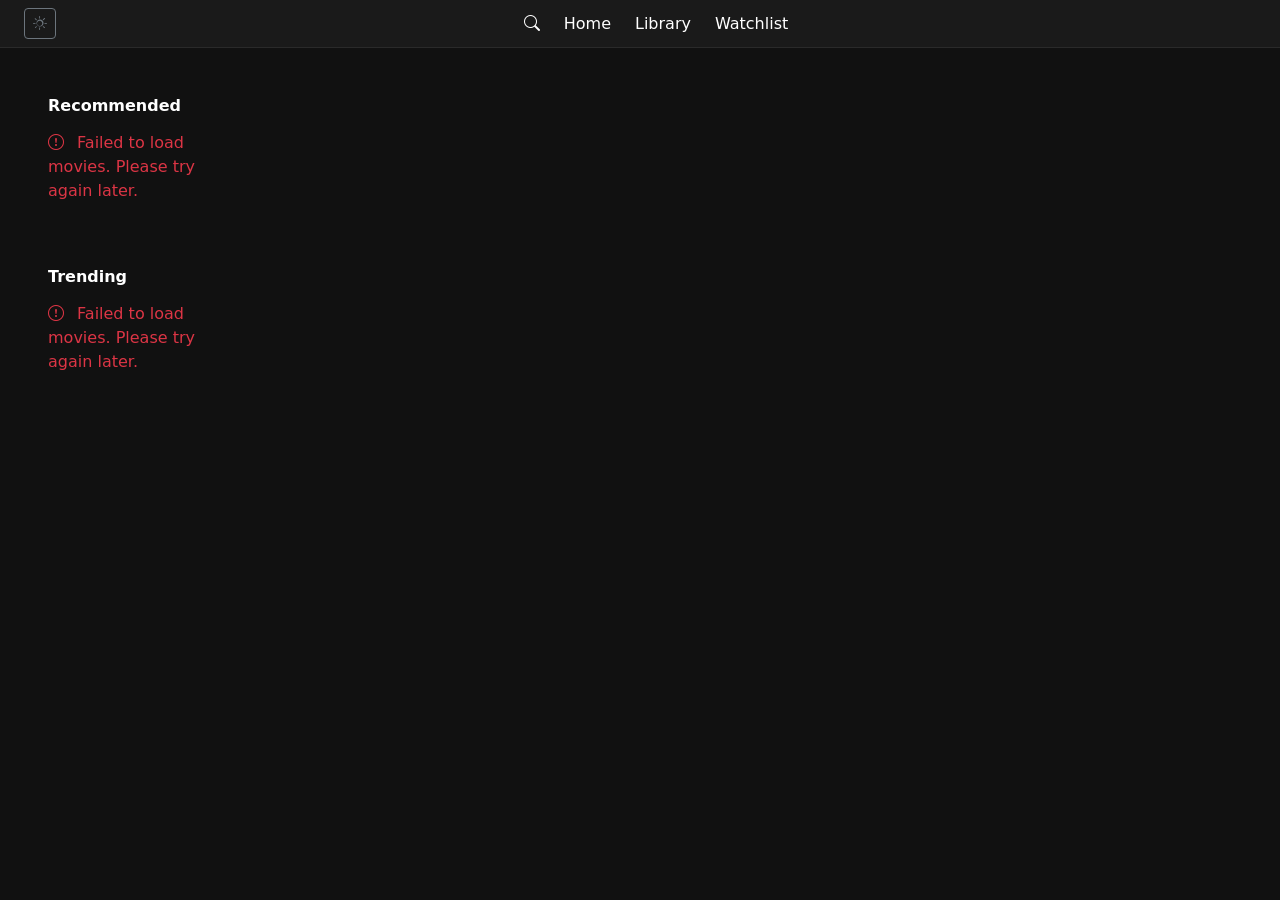
==== index.html @ 019b667f "tried to add theme toggle" ====
<!DOCTYPE html>
<html lang="en" data-bs-theme="dark">
<head>
  <meta charset="UTF-8">
  <meta name="viewport" content="width=device-width, initial-scale=1.0">
  <title>Home</title>
  <link href="https://cdn.jsdelivr.net/npm/bootstrap@5.3.3/dist/css/bootstrap.min.css" rel="stylesheet">
  <link href="https://cdn.jsdelivr.net/npm/bootstrap-icons@1.11.3/font/bootstrap-icons.min.css" rel="stylesheet">
  <link rel="stylesheet" href="styles.css">
</head>
<body>

  <nav class="navbar navbar-expand px-4 py-2 sticky-top" aria-label="Main navigation">
    <button id="themeToggle" class="btn btn-sm btn-outline-secondary" aria-label="Toggle theme">
    <i class="bi bi-sun"></i>
    </button>
    <div class="container-fluid justify-content-center gap-4">
      <a class="nav-link" href="search" aria-label="Search">
        <i class="bi bi-search" aria-hidden="true"></i>
      </a>
      <a class="nav-link" aria-current="page">Home</a>
      <a class="nav-link" href="library">Library</a>
      <a class="nav-link" href="watchlist">Watchlist</a>
    </div>
  </nav>

  <main class="px-3 py-3 px-sm-4 py-sm-4 px-md-5 py-md-5">
    <h1 class="visually-hidden">CineLog</h1>

    <section class="mb-5" aria-labelledby="recommended-heading">
      <h2 id="recommended-heading" class="fs-6 fw-semibold mb-3">Recommended</h2>
      <div id="popular" class="row row-cols-3 row-cols-lg-6 g-4"></div>
    </section>

    <section aria-labelledby="trending-heading">
      <h2 id="trending-heading" class="fs-6 fw-semibold mb-3">Trending</h2>
      <div id="trending" class="row row-cols-3 row-cols-lg-6 g-4"></div>
    </section>

  </main>

  <script src="https://cdn.jsdelivr.net/npm/bootstrap@5.3.3/dist/js/bootstrap.bundle.min.js"></script>
  <script src="JS/api.js"></script>
  <script src="JS/home.js"></script>
  <script src="JS/search.js"></script>
  <script src="JS/storage.js"></script>
  <script src="JS/library.js"></script>
  <script src="JS/watchlist.js"></script>
  <script src="JS/theme.js"></script>
</body>
</html>
---- styles.css ----
body {
  background-color: #111;
  color: #fff;
}

nav {
  background-color: #1a1a1a;
  border-bottom: 1px solid #2a2a2a;
}

.movie-card {
  background-color: #222;
  border: 1px solid #333;
  border-radius: 10px;
  aspect-ratio: 2 / 3;
  cursor: pointer;
  transition: border-color 0.2s, transform 0.2s;
}

.movie-card:hover {
  border-color: #555;
  transform: scale(1.03);
  box-shadow: 0 8px 24px rgba(0, 0, 0, 0.5);
}

.movie-card-overlay {
  padding: 24px 0 12px;
  opacity: 0;
  transition: opacity 0.2s;
}

.movie-card:hover .movie-card-overlay {
  background-color: rgba(0, 0, 0, 0.7);
  opacity: 1;
}

.search-result-action:hover {
  color: #bbb;
}

.search-result-thumb {
  width: 144px;
  height: 216px;
  object-fit: cover;
}

@media (max-width: 575px) {
  .search-result-thumb {
    width: 80px;
    height: 120px;
  }
}
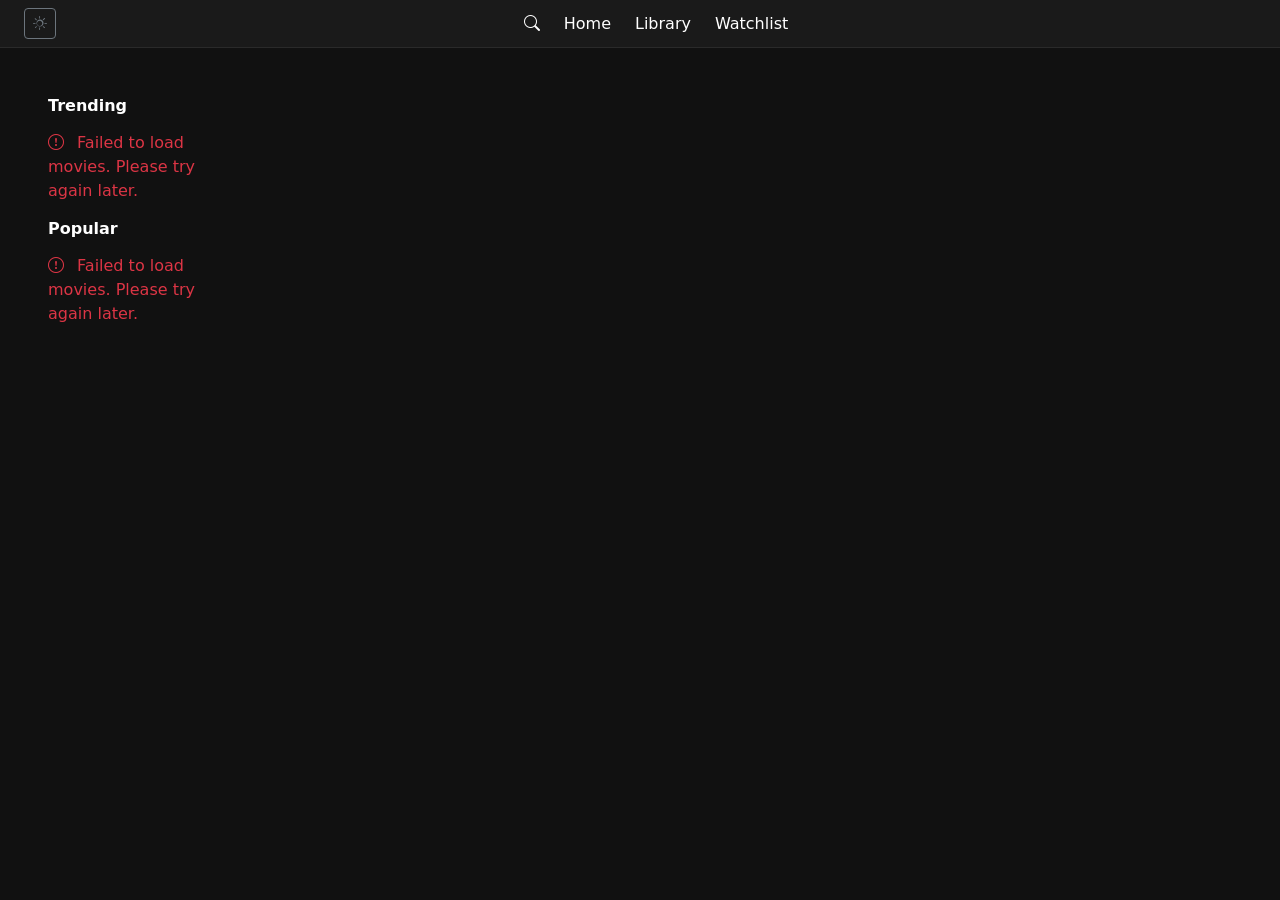
==== commit 24f93254: "implemented title page with ratings/reviews" ====
--- a/index.html
+++ b/index.html
@@ -27,14 +27,14 @@
   <main class="px-3 py-3 px-sm-4 py-sm-4 px-md-5 py-md-5">
     <h1 class="visually-hidden">CineLog</h1>
 
-    <section class="mb-5" aria-labelledby="recommended-heading">
-      <h2 id="recommended-heading" class="fs-6 fw-semibold mb-3">Recommended</h2>
-      <div id="popular" class="row row-cols-3 row-cols-lg-6 g-4"></div>
-    </section>
-
     <section aria-labelledby="trending-heading">
       <h2 id="trending-heading" class="fs-6 fw-semibold mb-3">Trending</h2>
       <div id="trending" class="row row-cols-3 row-cols-lg-6 g-4"></div>
+    </section>
+
+    <section class="mb-5" aria-labelledby="popular-heading">
+      <h2 id="popular-heading" class="fs-6 fw-semibold mb-3">Popular</h2>
+      <div id="popular" class="row row-cols-3 row-cols-lg-6 g-4"></div>
     </section>
 
   </main>
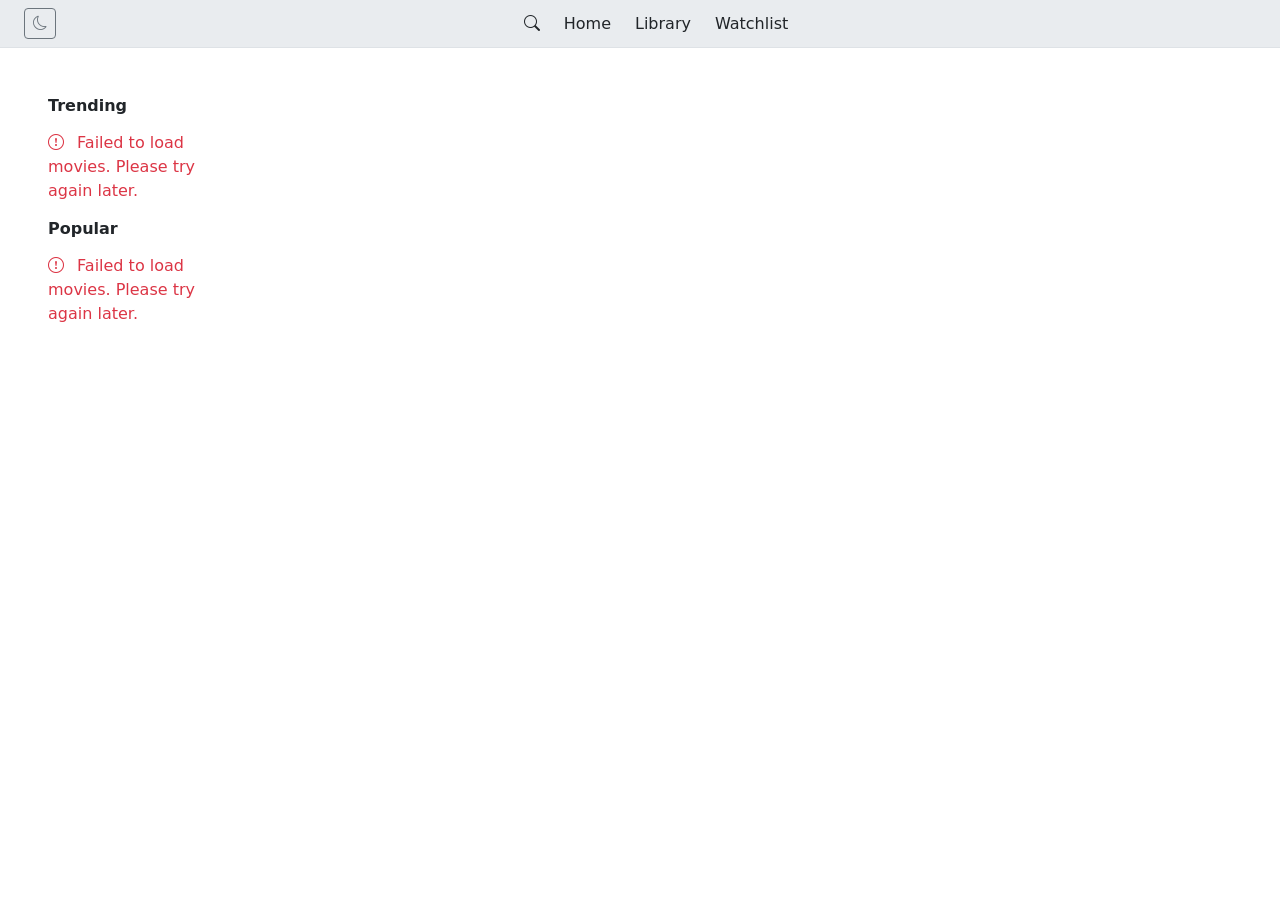
==== commit 685152dc: "fixed bugs and accessibility features" ====
--- a/index.html
+++ b/index.html
@@ -12,7 +12,7 @@
 
   <nav class="navbar navbar-expand px-4 py-2 sticky-top" aria-label="Main navigation">
     <button id="themeToggle" class="btn btn-sm btn-outline-secondary" aria-label="Toggle theme">
-    <i class="bi bi-sun"></i>
+    <i class="bi bi-sun" aria-hidden="true"></i>
     </button>
     <div class="container-fluid justify-content-center gap-4">
       <a class="nav-link" href="search" aria-label="Search">
--- a/styles.css
+++ b/styles.css
@@ -1,11 +1,11 @@
 body {
-  background-color: #111;
-  color: #fff;
+  background-color: var(--bs-body-bg);
+  color: var(--bs-body-color);
 }
 
 nav {
-  background-color: #1a1a1a;
-  border-bottom: 1px solid #2a2a2a;
+  background-color: var(--bs-secondary-bg);
+  border-bottom: 1px solid var(--bs-border-color);
 }
 
 .movie-card {
@@ -44,6 +44,13 @@
   object-fit: cover;
 }
 
+[data-bs-theme="dark"] {
+  --bs-body-bg: #111;
+  --bs-secondary-bg: #222;
+  --bs-border-color: #333;
+}
+
+
 @media (max-width: 575px) {
   .search-result-thumb {
     width: 80px;
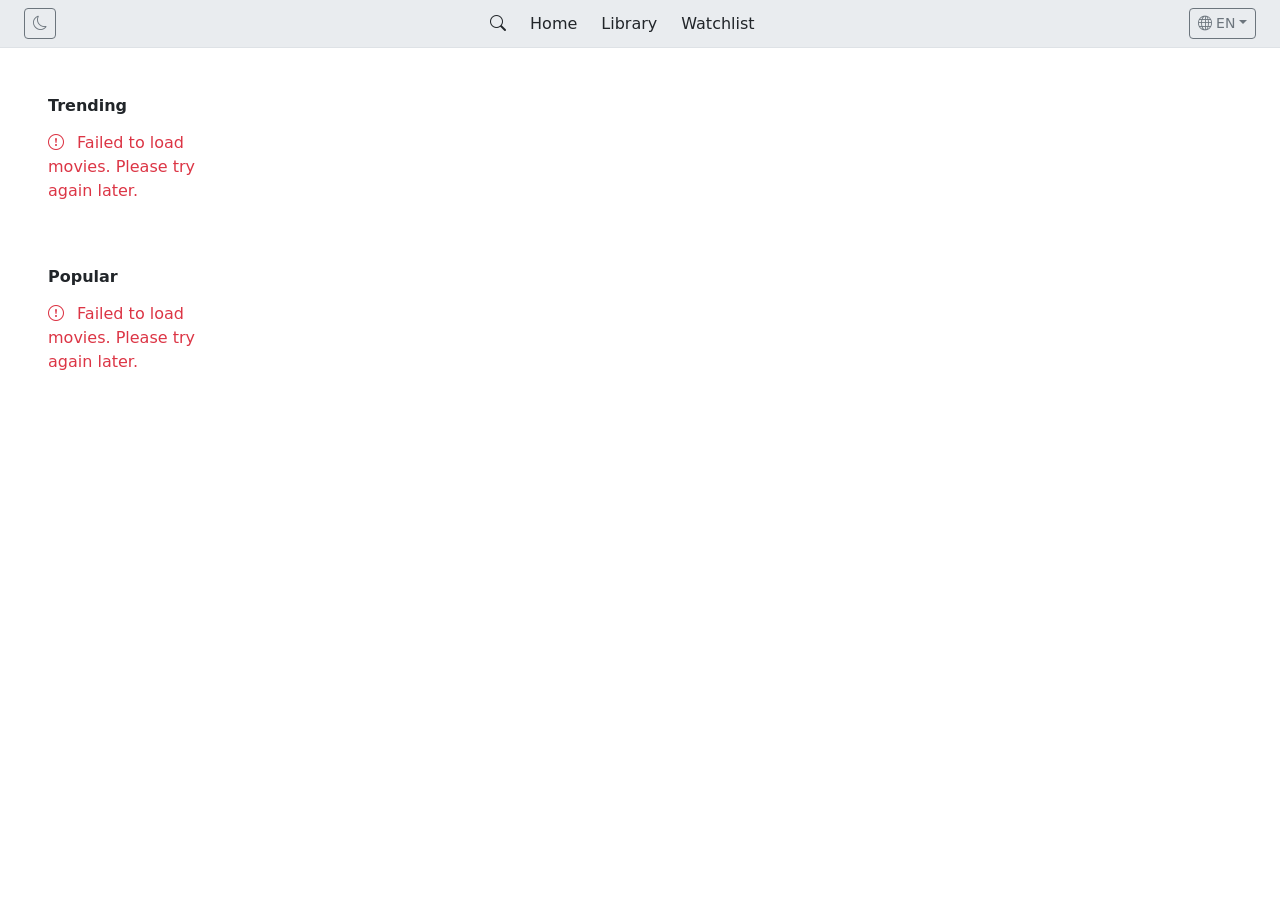
==== commit 1e1c80b5: "added internationalization support" ====
--- a/index.html
+++ b/index.html
@@ -14,13 +14,25 @@
     <button id="themeToggle" class="btn btn-sm btn-outline-secondary" aria-label="Toggle theme">
     <i class="bi bi-sun" aria-hidden="true"></i>
     </button>
-    <div class="container-fluid justify-content-center gap-4">
+    <div class="mx-auto d-flex gap-4">
       <a class="nav-link" href="search" aria-label="Search">
         <i class="bi bi-search" aria-hidden="true"></i>
       </a>
-      <a class="nav-link" aria-current="page">Home</a>
-      <a class="nav-link" href="library">Library</a>
-      <a class="nav-link" href="watchlist">Watchlist</a>
+      <a class="nav-link" aria-current="page" data-i18n="nav.home">Home</a>
+      <a class="nav-link" href="library" data-i18n="nav.library">Library</a>
+      <a class="nav-link" href="watchlist" data-i18n="nav.watchlist">Watchlist</a>
+    </div>
+    <div class="dropdown">
+      <button class="btn btn-sm btn-outline-secondary dropdown-toggle" type="button" data-bs-toggle="dropdown" aria-expanded="false" aria-label="Select language">
+        <i class="bi bi-globe" aria-hidden="true"></i> EN
+      </button>
+      <ul class="dropdown-menu dropdown-menu-end">
+        <li><a class="dropdown-item active" href="#" data-lang="en-US">English</a></li>
+        <li><a class="dropdown-item" href="#" data-lang="es-ES">Español</a></li>
+        <li><a class="dropdown-item" href="#" data-lang="fr-FR">Français</a></li>
+        <li><a class="dropdown-item" href="#" data-lang="de-DE">Deutsch</a></li>
+        <li><a class="dropdown-item" href="#" data-lang="ja-JP">日本語</a></li>
+      </ul>
     </div>
   </nav>
 
@@ -28,18 +40,19 @@
     <h1 class="visually-hidden">CineLog</h1>
 
     <section aria-labelledby="trending-heading">
-      <h2 id="trending-heading" class="fs-6 fw-semibold mb-3">Trending</h2>
+      <h2 id="trending-heading" class="fs-6 fw-semibold mb-3" data-i18n="home.trending">Trending</h2>
       <div id="trending" class="row row-cols-3 row-cols-lg-6 g-4"></div>
     </section>
 
     <section class="mb-5" aria-labelledby="popular-heading">
-      <h2 id="popular-heading" class="fs-6 fw-semibold mb-3">Popular</h2>
-      <div id="popular" class="row row-cols-3 row-cols-lg-6 g-4"></div>
+      <h2 id="popular-heading" class="fs-6 fw-semibold mt-5 mb-3" data-i18n="home.popular">Popular</h2>
+      <div id="popular" class="row row-cols-3 row-cols-md-4 row-cols-lg-6 g-4"></div>
     </section>
 
   </main>
 
   <script src="https://cdn.jsdelivr.net/npm/bootstrap@5.3.3/dist/js/bootstrap.bundle.min.js"></script>
+  <script src="JS/language.js"></script>
   <script src="JS/api.js"></script>
   <script src="JS/home.js"></script>
   <script src="JS/search.js"></script>
